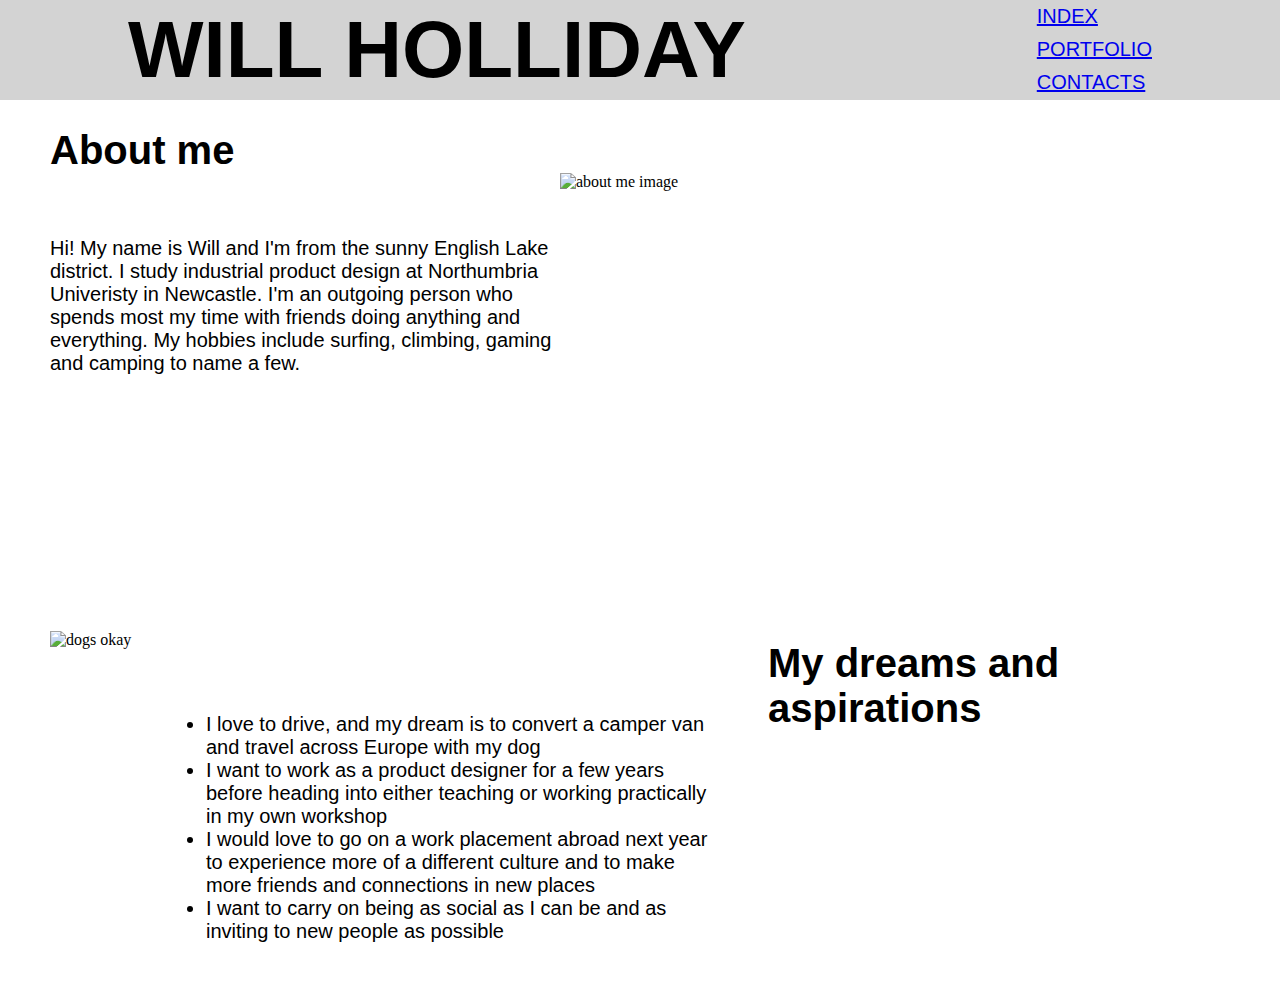
==== Aboutme.html @ 3b47c1ab "First draft" ====
<!DOCTYPE html>
<html lang="en">
  <head>
    <meta charset="UTF-8" />
    <meta http-equiv="X-UA-Compatible" content="IE=edge" />
    <meta name="viewport" content="width=device-width, initial-scale=1.0" />
    <title>About Will</title>
    <link rel="icon" href="images/WillHollidayPassport.jpg" />
    <link rel="stylesheet" href="Aboutme.css" />
  </head>

  <body>
    <nav>
      <h1 id="header">WILL HOLLIDAY</h1>
      <ul id="link">
        <li><a href="index.html">INDEX</a></li>
        <li><a href="index.html">PORTFOLIO</a></li>
        <li><a href="index.html">CONTACTS</a></li>
      </ul>
    </nav>
    <br />
    <h1 id="subtitle">About me</h1>

    <div>
      <img class="photo-1" src="images/nice photo slim.jpg" alt="about me image"
    </div>

    <p id="infoblock1">
      Hi! My name is Will and I'm from the sunny English Lake district. I study
      industrial product design at Northumbria Univeristy in Newcastle. I'm an
      outgoing person who spends most my time with friends doing anything and
      everything. My hobbies include surfing, climbing, gaming and camping to
      name a few.
    </p>

    <div>
      <img class="photo-2" src="images/dogs comp.jpg" alt="dogs okay"
    </div>

    <h1 id="dreams">My dreams and aspirations</h1>

    </p>
    <ul id="goals">
      <li><a>I love to drive, and my dream is to convert a camper van and travel across Europe with my dog</a></li>
      <li><a>I want to work as a product designer for a few years before heading into either teaching or working practically in my own workshop</a></li>
      <li><a>I would love to go on a work placement abroad next year to experience more of a different culture and to make more friends and connections in new places</a></li>
      <li><a>I want to carry on being as social as I can be and as inviting to new people as possible</a></li>
    </ul>
  </body>
</html>
---- Aboutme.css ----
* {
  padding: 0%;
  margin: 0%;
}
@import url(https://fonts.googleapis.com/css2);

nav {
  font-family: "roboto", sans-serif;
  background-color: lightgray;
  width: 100%;
  height: 100px;
}

#header {
  float: left;
  font-size: 80px;
  line-height: 100px;
  padding-left: 10%;
}

#link {
  list-style-type: none;
  font-size: 20px;
  float: right;
  padding-right: 10%;
  line-height: 33px;
}

.photo-1 {
  width: 50%;
  float: right;
  padding-right: 80px;
}

#subtitle {
  font-family: "roboto", sans-serif;
  font-size: 40px;
  padding-left: 50px;
  padding-top: 10px;
  width: 40%;
  margin: 0%;
}

#infoblock1 {
  font-family: "roboto", sans-serif;
  font-size: 20px;
  padding-top: 5%;
  padding-bottom: 20%;
  padding-left: 50px;
  width: 40%;
  margin: 0;
}

.photo-2 {
  width: 50%;
  float: left;
  padding-left: 50px;
}

#dreams {
  font-family: "roboto", sans-serif;
  font-size: 40px;
  padding-left: 50px;
  padding-top: 10px;
  margin: 0;
  width: 40%;
  float: right;
}

#goals {
  font-family: "roboto", sans-serif;
  font-size: 20px;
  padding-top: 5%;
  padding-bottom: 5%;
  padding-left: 50px;
  width: 40%;
  margin: 0;
  float: right;
}
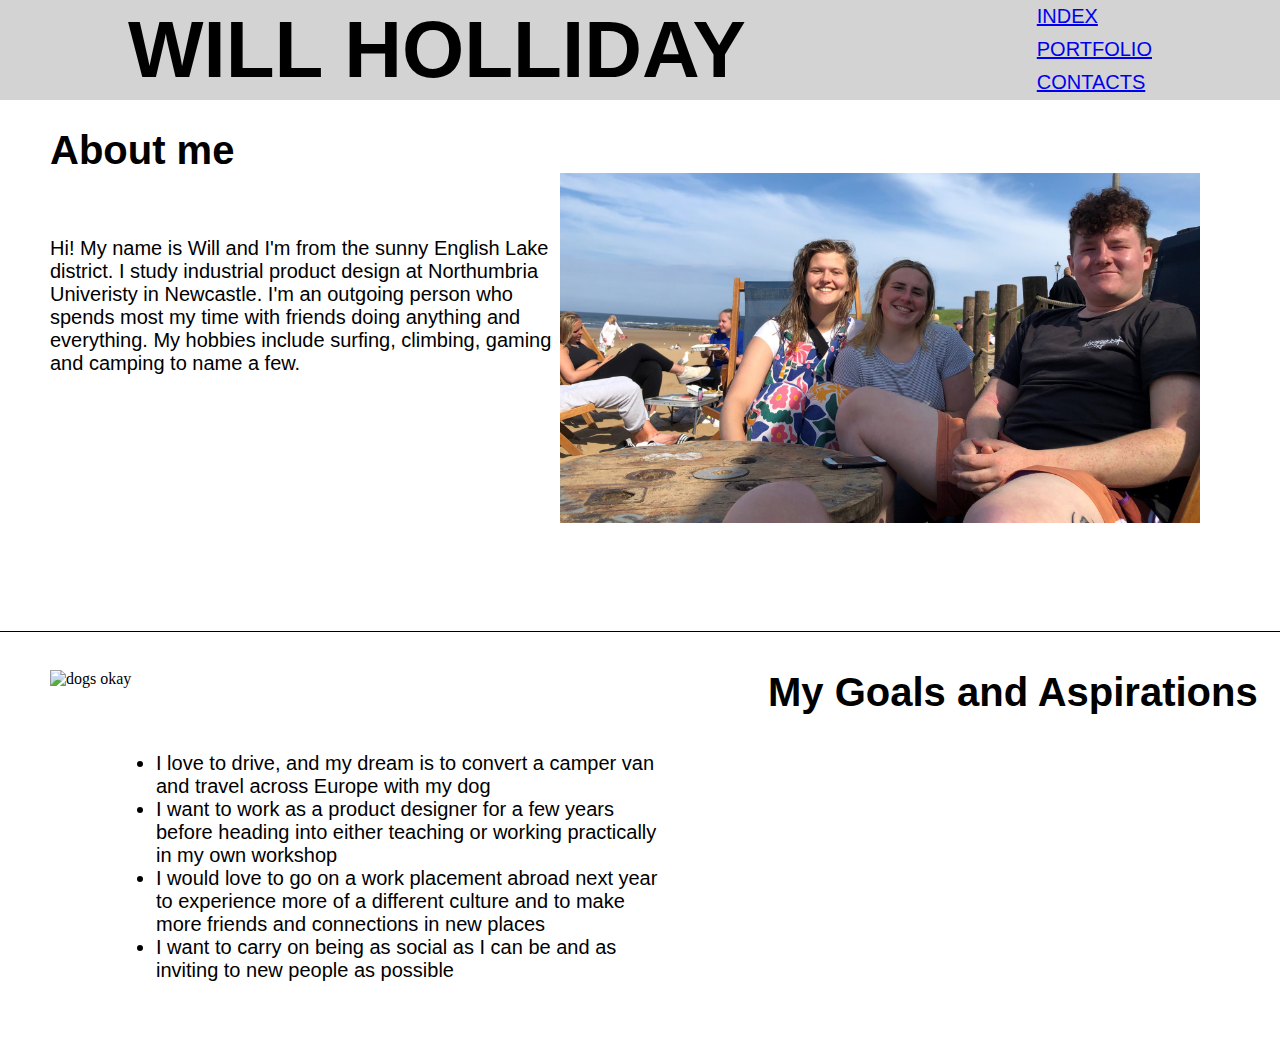
==== commit b95a7d31: "final upload, moving over" ====
--- a/Aboutme.html
+++ b/Aboutme.html
@@ -33,11 +33,13 @@
       name a few.
     </p>
 
+    <div class="line-1"></div>
+
     <div>
       <img class="photo-2" src="images/dogs comp.jpg" alt="dogs okay"
     </div>
 
-    <h1 id="dreams">My dreams and aspirations</h1>
+    <h1 id="dreams">My Goals and Aspirations</h1>
 
     </p>
     <ul id="goals">
--- a/Aboutme.css
+++ b/Aboutme.css
@@ -51,17 +51,23 @@
   margin: 0;
 }
 
+.line-1 {
+  height: 1px;
+  background: black;
+}
+
 .photo-2 {
   width: 50%;
   float: left;
   padding-left: 50px;
+  padding-top: 3%;
 }
 
 #dreams {
   font-family: "roboto", sans-serif;
   font-size: 40px;
   padding-left: 50px;
-  padding-top: 10px;
+  padding-top: 3%;
   margin: 0;
   width: 40%;
   float: right;
@@ -73,6 +79,7 @@
   padding-top: 5%;
   padding-bottom: 5%;
   padding-left: 50px;
+  padding-right: 50px;
   width: 40%;
   margin: 0;
   float: right;
